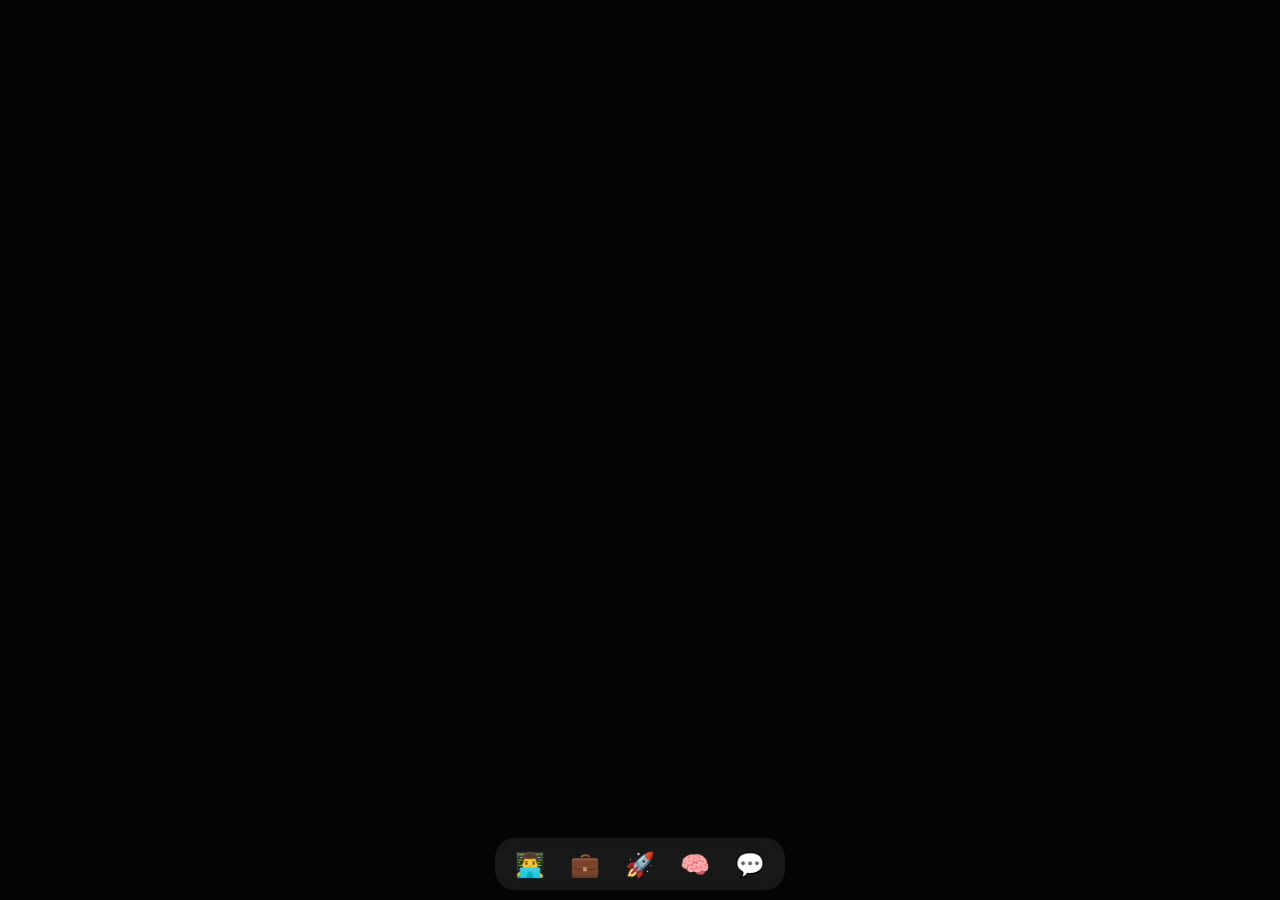
==== wwwroot/index.html @ 562eb1b3 "added index file" ====
<!DOCTYPE html>
<html lang="en">
<head>
    <meta charset="utf-8" />
    <meta name="viewport" content="width=device-width, initial-scale=1.0" />
    <title>Dev OS Portfolio</title>
    
    <!-- Google Fonts -->
    <link rel="preconnect" href="https://fonts.googleapis.com">
    <link rel="preconnect" href="https://fonts.gstatic.com" crossorigin>
    <link href="https://fonts.googleapis.com/css2?family=Outfit:wght@300;400;500;700&display=swap" rel="stylesheet">
    
    <link rel="stylesheet" href="./css/site.css" />
</head>
<body>
    <main role="main" class="desktop">
        
<!-- Taskbar / Dock -->
<div class="taskbar">
    <div class="taskbar-icon" data-target="about" data-tooltip="About Me">👨‍💻</div>
    <div class="taskbar-icon" data-target="experience" data-tooltip="Experience">💼</div>
    <div class="taskbar-icon" data-target="projects" data-tooltip="Projects">🚀</div>
    <div class="taskbar-icon" data-target="tech" data-tooltip="Tech Stack">🧠</div>
    <div class="taskbar-icon" data-target="contact" data-tooltip="Contact">💬</div>
</div>

<!-- About Me Window -->
<div class="os-window" id="window-about">
    <div class="window-header">
        <div class="window-controls">
            <button class="control-btn btn-close"></button>
            <button class="control-btn btn-min"></button>
            <button class="control-btn btn-max"></button>
        </div>
        <div class="window-title">about_me.txt</div>
        <div style="width: 44px;"></div> <!-- Spacer for flex alignment -->
    </div>
    <div class="window-content">
        <h1>Hello, World! 👋</h1>
        <p>I'm a passionate full-stack developer who loves building products that live on the intersection of design and engineering.</p>
        <p>My goal is to build scalable, robust systems with ASP.NET Core while ensuring the frontend experience is flawlessly interactive and beautiful.</p>
        
        <h2 style="margin-top: 30px;">Core Competencies</h2>
        <ul style="color: var(--text-secondary); font-size: 1.1rem; line-height: 1.8;">
            <li>Backend Architecture & API Design</li>
            <li>Database Optimization & EF Core</li>
            <li>Modern Frontend & Interactive UI/UX</li>
            <li>Cloud Deployment & CI/CD Pipelines</li>
        </ul>
    </div>
</div>

<!-- Experience Window -->
<div class="os-window" id="window-experience">
    <div class="window-header">
        <div class="window-controls">
            <button class="control-btn btn-close"></button>
            <button class="control-btn btn-min"></button>
            <button class="control-btn btn-max"></button>
        </div>
        <div class="window-title">timeline.exe</div>
        <div style="width: 44px;"></div>
    </div>
    <div class="window-content">
        <div style="display: flex; justify-content: space-between; align-items: center;">
            <h2 style="margin: 0;">Experience & Education</h2>
            <a href="#" style="padding: 8px 16px; background: var(--accent-color); color: white; text-decoration: none; border-radius: 6px; font-weight: 500; font-size: 0.9rem; transition: background 0.2s; border: 1px solid rgba(255,255,255,0.1);">📄 Resume</a>
        </div>
        <div class="timeline" id="experience-timeline" style="margin-top: 30px;">
            <!-- Rendered dynamically via os-core.js -->
        </div>
    </div>
</div>

<!-- Projects Window -->
<div class="os-window" id="window-projects" style="width: 900px; height: 600px;">
    <div class="window-header">
        <div class="window-controls">
            <button class="control-btn btn-close"></button>
            <button class="control-btn btn-min"></button>
            <button class="control-btn btn-max"></button>
        </div>
        <div class="window-title">projects_directory</div>
        <div style="width: 44px;"></div>
    </div>
    <div class="window-content">
        <h2>Featured Projects</h2>
        <div class="projects-grid" style="margin-top: 20px;">
            <div class="project-card">
                <h3>E-Commerce Platform</h3>
                <p>A full-stack e-commerce solution with real-time inventory and Stripe payment integration.</p>
                <div class="tech-tags">
                    <span class="tech-tag">.NET Core</span>
                    <span class="tech-tag">SQL</span>
                    <span class="tech-tag">Stripe</span>
                </div>
            </div>
            <div class="project-card">
                <h3>Real-time Analytics</h3>
                <p>SignalR based real-time dashboard visualizing thousands of data points per second.</p>
                <div class="tech-tags">
                    <span class="tech-tag">SignalR</span>
                    <span class="tech-tag">Chart.js</span>
                    <span class="tech-tag">Redis</span>
                </div>
            </div>
            <div class="project-card">
                <h3>Dev OS Portfolio</h3>
                <p>You are looking at it! A custom-built window management engine simulating a desktop OS.</p>
                <div class="tech-tags">
                    <span class="tech-tag">Vanilla JS</span>
                    <span class="tech-tag">CSS3</span>
                    <span class="tech-tag">ASP.NET</span>
                </div>
            </div>
        </div>
    </div>
</div>

<!-- Tech Stack Window -->
<div class="os-window" id="window-tech">
    <div class="window-header">
        <div class="window-controls">
            <button class="control-btn btn-close"></button>
            <button class="control-btn btn-min"></button>
            <button class="control-btn btn-max"></button>
        </div>
        <div class="window-title">system_specs.sys</div>
        <div style="width: 44px;"></div>
    </div>
    <div class="window-content">
        <h2>Technical Arsenal</h2>
        <div style="display: flex; gap: 40px; margin-top: 30px; flex-wrap: wrap;">
            <div style="flex: 1; min-width: 200px;">
                <h3 style="color: var(--accent-color);">Backend</h3>
                <ul style="list-style: none; padding: 0; line-height: 2;">
                    <li>C# / .NET 8</li>
                    <li>ASP.NET Core Web API</li>
                    <li>Entity Framework Core</li>
                    <li>SQL Server / PostgreSQL</li>
                    <li>Microservices Architecture</li>
                </ul>
            </div>
            <div style="flex: 1; min-width: 200px;">
                <h3 style="color: var(--accent-color);">Frontend</h3>
                <ul style="list-style: none; padding: 0; line-height: 2;">
                    <li>JavaScript (ES6+) / TypeScript</li>
                    <li>React / Vue.js</li>
                    <li>HTML5 Canvas API</li>
                    <li>Advanced CSS / Tailwind</li>
                    <li>WebSockets / SignalR</li>
                </ul>
            </div>
            <div style="flex: 1; min-width: 200px;">
                <h3 style="color: var(--accent-color);">DevOps & Tools</h3>
                <ul style="list-style: none; padding: 0; line-height: 2;">
                    <li>Git & GitHub Actions</li>
                    <li>Docker & Containers</li>
                    <li>Azure Cloud Services</li>
                    <li>Unit Testing (xUnit)</li>
                </ul>
            </div>
        </div>
    </div>
</div>

<!-- Contact Window -->
<div class="os-window" id="window-contact" style="width: 600px; height: 500px;">
    <div class="window-header">
        <div class="window-controls">
            <button class="control-btn btn-close"></button>
            <button class="control-btn btn-min"></button>
            <button class="control-btn btn-max"></button>
        </div>
        <div class="window-title">terminal_contact.sh</div>
        <div style="width: 44px;"></div>
    </div>
    <div class="window-content">
        <h2>Establish Connection</h2>
        <p>Looking to start a project together? Send a transmission.</p>
        <div class="contact-form" style="margin-top: 30px;">
            <input type="text" placeholder="Your Name" />
            <input type="email" placeholder="Your Email" />
            <textarea rows="4" placeholder="Message Body..."></textarea>
            <button>Send Message</button>
        </div>
        
        <div style="margin-top: 40px; text-align: center;">
            <p style="margin-bottom: 10px;">Or connect via external nodes:</p>
            <div style="display: flex; justify-content: center; gap: 20px;">
                <a href="#" style="color: var(--accent-color); text-decoration: none;">GitHub</a>
                <a href="#" style="color: var(--accent-color); text-decoration: none;">LinkedIn</a>
                <a href="#" style="color: var(--accent-color); text-decoration: none;">Twitter</a>
            </div>
        </div>
    </div>
</div>

    </main>

    <script src="./js/os-core.js"></script>
</body>
</html>
---- wwwroot/css/site.css ----
/* DEV OS - Design System */

:root {
    --os-bg: #050505;
    --os-bg-accent: #0f0f13;
    --glass-bg: rgba(20, 20, 25, 0.6);
    --glass-border: rgba(255, 255, 255, 0.08);
    --glass-shadow: 0 8px 32px 0 rgba(0, 0, 0, 0.6);
    
    --text-primary: #ffffff;
    --text-secondary: #a0a0a5;
    --accent-color: #6366f1;
    --accent-hover: #4f46e5;
    
    --window-border-radius: 12px;
}

body, html {
    margin: 0;
    padding: 0;
    width: 100vw;
    height: 100vh;
    overflow: hidden;
    font-family: 'Outfit', sans-serif;
    background-color: var(--os-bg);
    color: var(--text-primary);
    user-select: none;
}

/* Desktop Environment */
.desktop {
    position: absolute;
    top: 0;
    left: 0;
    width: 100vw;
    height: 100vh;
    overflow: hidden;
    background-color: var(--os-bg);
    background-image: url('/images/walpaper_0001.png');
    background-size: cover;
    background-position: center;
}

/* --- Taskbar / Dock --- */
.taskbar {
    position: absolute;
    bottom: 10px;
    left: 50%;
    transform: translateX(-50%);
    display: flex;
    gap: 15px;
    padding: 6px 15px;
    background: rgba(255, 255, 255, 0.08);
    backdrop-filter: blur(10px);
    -webkit-backdrop-filter: blur(10px);
    border-radius: 20px;
    z-index: 9999;
}

.taskbar-icon {
    width: 40px;
    height: 40px;
    border-radius: 12px;
    background: transparent;
    border: none;
    display: flex;
    align-items: center;
    justify-content: center;
    font-size: 24px;
    cursor: pointer;
    transition: all 0.3s cubic-bezier(0.4, 0, 0.2, 1);
    position: relative;
}

.taskbar-icon:hover {
    transform: translateY(-8px) scale(1.1);
    background: transparent;
    box-shadow: none;
}

.taskbar-icon::after {
    content: attr(data-tooltip);
    position: absolute;
    top: -35px;
    left: 50%;
    transform: translateX(-50%);
    background: rgba(0,0,0,0.8);
    padding: 4px 8px;
    border-radius: 6px;
    font-size: 12px;
    opacity: 0;
    pointer-events: none;
    transition: opacity 0.2s;
    white-space: nowrap;
}

.taskbar-icon:hover::after {
    opacity: 1;
}

.taskbar-icon.open::before {
    content: '';
    position: absolute;
    bottom: -6px;
    width: 6px;
    height: 6px;
    background: var(--text-primary);
    border-radius: 50%;
}

/* --- OS Windows --- */
.os-window {
    position: absolute;
    top: 50px;
    left: 50px;
    width: 800px;
    height: 500px;
    background: var(--glass-bg);
    backdrop-filter: blur(24px);
    -webkit-backdrop-filter: blur(24px);
    border: 1px solid var(--glass-border);
    border-radius: var(--window-border-radius);
    box-shadow: var(--glass-shadow);
    display: flex;
    flex-direction: column;
    overflow: hidden;
    opacity: 0;
    transform: scale(0.95) translateY(20px);
    pointer-events: none;
    transition: opacity 0.3s ease, transform 0.3s ease;
    z-index: 10;
}

.os-window.active {
    opacity: 1;
    transform: scale(1) translateY(0);
    pointer-events: all;
}

.os-window.minimized {
    transform: scale(0) translateY(500px);
    opacity: 0;
    pointer-events: none;
}

.os-window.maximized {
    top: 0 !important;
    left: 0 !important;
    width: 100vw !important;
    height: 100vh !important;
    border-radius: 0;
}

/* Window Header (Draggable) */
.window-header {
    height: 40px;
    background: rgba(255, 255, 255, 0.03);
    border-bottom: 1px solid var(--glass-border);
    display: flex;
    align-items: center;
    justify-content: space-between;
    padding: 0 15px;
    cursor: grab;
}

.window-header:active {
    cursor: grabbing;
}

.window-controls {
    display: flex;
    gap: 8px;
}

.control-btn {
    width: 12px;
    height: 12px;
    border-radius: 50%;
    border: none;
    cursor: pointer;
}

.btn-close { background-color: #ff5f56; }
.btn-min { background-color: #ffbd2e; }
.btn-max { background-color: #27c93f; }

.window-title {
    font-size: 14px;
    font-weight: 500;
    color: var(--text-secondary);
    pointer-events: none;
}

/* Window Content */
.window-content {
    flex: 1;
    padding: 24px;
    overflow-y: auto;
    user-select: text;
}

/* Custom Scrollbar for Windows */
.window-content::-webkit-scrollbar {
    width: 8px;
}
.window-content::-webkit-scrollbar-track {
    background: transparent;
}
.window-content::-webkit-scrollbar-thumb {
    background: rgba(255, 255, 255, 0.2);
    border-radius: 4px;
}
.window-content::-webkit-scrollbar-thumb:hover {
    background: rgba(255, 255, 255, 0.3);
}

/* --- Specific App Styles --- */

/* Typography inside windows */
.window-content h1 { margin-top: 0; font-size: 2.5rem; font-weight: 700; background: linear-gradient(to right, #fff, #a0a0a5); -webkit-background-clip: text; color: transparent; }
.window-content h2 { margin-top: 0; font-size: 1.8rem; font-weight: 600; }
.window-content p { line-height: 1.6; color: var(--text-secondary); font-size: 1.1rem; }

/* LinkedIn Style Experience/Education */
.li-section {
    margin-bottom: 40px;
    background: transparent;
}
.li-section-title {
    font-size: 1.5rem;
    font-weight: 600;
    margin: 0 0 20px 0;
    color: var(--text-primary);
}
.li-item {
    display: flex;
    gap: 16px;
    margin-bottom: 24px;
    padding-bottom: 24px;
    border-bottom: 1px solid var(--glass-border);
}
.li-item:last-child {
    margin-bottom: 0;
    padding-bottom: 0;
    border-bottom: none;
}
.li-logo {
    width: 48px;
    height: 48px;
    object-fit: cover;
    background: white;
    border-radius: 4px;
}
.li-content {
    flex: 1;
    display: flex;
    flex-direction: column;
    gap: 2px;
}
.li-title {
    font-size: 1.1rem;
    font-weight: 600;
    margin: 0;
    color: var(--text-primary);
}
.li-company {
    font-size: 0.95rem;
    margin: 0;
    color: var(--text-primary);
}
.li-date, .li-location {
    font-size: 0.9rem;
    color: var(--text-secondary);
    margin: 0;
}
.li-desc {
    margin-top: 8px;
    font-size: 0.95rem;
    color: var(--text-primary);
}

/* Projects Grid */
.projects-grid {
    display: grid;
    grid-template-columns: repeat(auto-fill, minmax(300px, 1fr));
    gap: 20px;
}
.project-card {
    background: rgba(255, 255, 255, 0.03);
    border: 1px solid var(--glass-border);
    border-radius: 8px;
    padding: 20px;
    transition: transform 0.2s, background 0.2s;
}
.project-card:hover {
    transform: translateY(-5px);
    background: rgba(255, 255, 255, 0.06);
}
.project-card h3 { margin: 0 0 10px 0; }
.tech-tags { display: flex; flex-wrap: wrap; gap: 8px; margin-top: 15px; }
.tech-tag { background: rgba(99, 102, 241, 0.2); color: #c7d2fe; padding: 4px 10px; border-radius: 20px; font-size: 0.8rem; }

/* Contact Form */
.contact-form { display: flex; flex-direction: column; gap: 15px; max-width: 500px; margin: 0 auto; }
.contact-form input, .contact-form textarea {
    width: 100%;
    padding: 12px;
    background: rgba(0,0,0,0.2);
    border: 1px solid var(--glass-border);
    border-radius: 6px;
    color: white;
    font-family: 'Outfit', sans-serif;
}
.contact-form input:focus, .contact-form textarea:focus { outline: none; border-color: var(--accent-color); }
.contact-form button {
    padding: 12px;
    background: var(--accent-color);
    color: white;
    border: none;
    border-radius: 6px;
    font-weight: 600;
    cursor: pointer;
    transition: background 0.2s;
}
.contact-form button:hover { background: var(--accent-hover); }
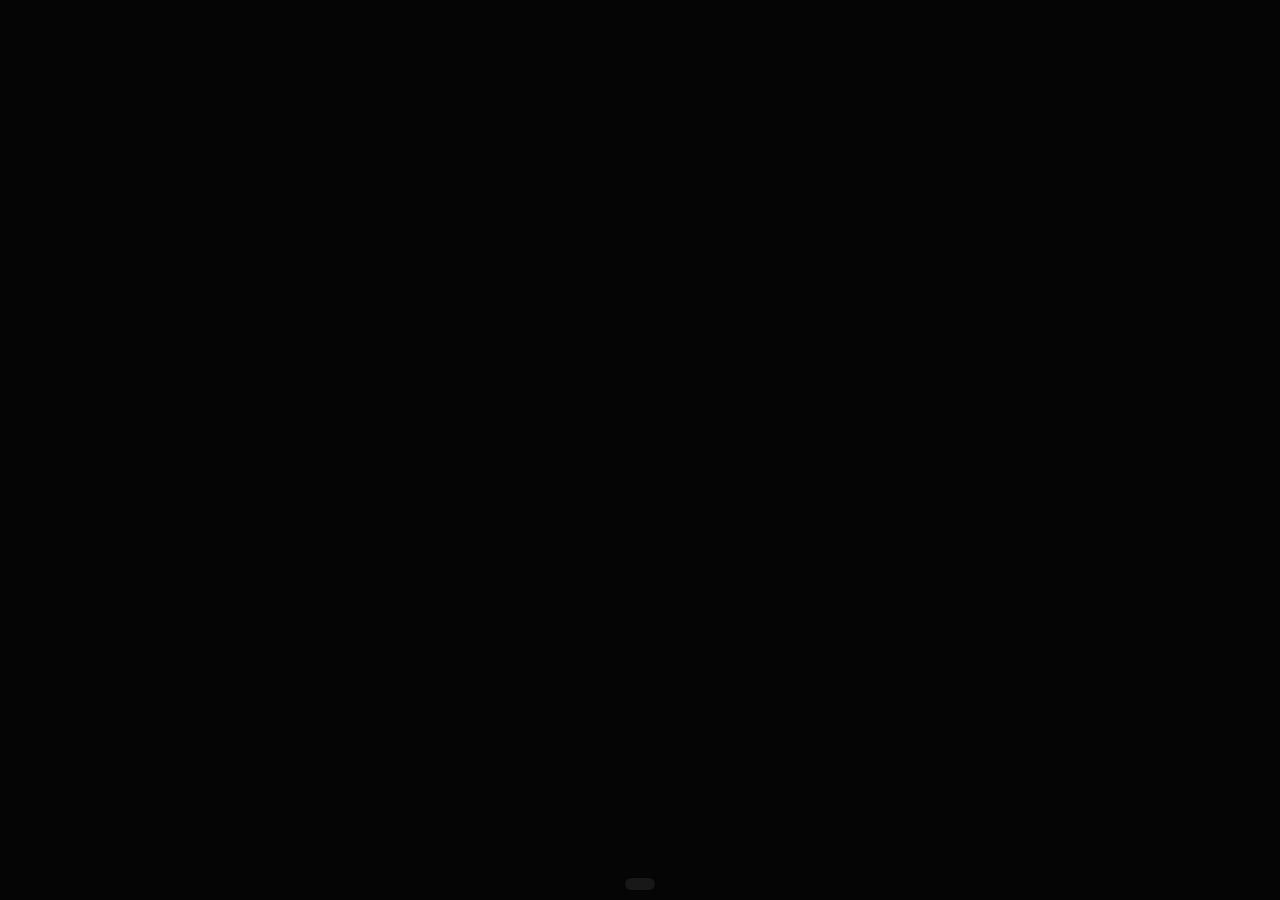
==== commit d9eeb725: "Setting is added" ====
--- a/wwwroot/index.html
+++ b/wwwroot/index.html
@@ -1,203 +1,33 @@
 <!DOCTYPE html>
 <html lang="en">
+
 <head>
     <meta charset="utf-8" />
     <meta name="viewport" content="width=device-width, initial-scale=1.0" />
     <title>Dev OS Portfolio</title>
-    
+
     <!-- Google Fonts -->
     <link rel="preconnect" href="https://fonts.googleapis.com">
     <link rel="preconnect" href="https://fonts.gstatic.com" crossorigin>
     <link href="https://fonts.googleapis.com/css2?family=Outfit:wght@300;400;500;700&display=swap" rel="stylesheet">
-    
+
     <link rel="stylesheet" href="./css/site.css" />
 </head>
+
 <body>
     <main role="main" class="desktop">
-        
-<!-- Taskbar / Dock -->
-<div class="taskbar">
-    <div class="taskbar-icon" data-target="about" data-tooltip="About Me">👨‍💻</div>
-    <div class="taskbar-icon" data-target="experience" data-tooltip="Experience">💼</div>
-    <div class="taskbar-icon" data-target="projects" data-tooltip="Projects">🚀</div>
-    <div class="taskbar-icon" data-target="tech" data-tooltip="Tech Stack">🧠</div>
-    <div class="taskbar-icon" data-target="contact" data-tooltip="Contact">💬</div>
-</div>
 
-<!-- About Me Window -->
-<div class="os-window" id="window-about">
-    <div class="window-header">
-        <div class="window-controls">
-            <button class="control-btn btn-close"></button>
-            <button class="control-btn btn-min"></button>
-            <button class="control-btn btn-max"></button>
-        </div>
-        <div class="window-title">about_me.txt</div>
-        <div style="width: 44px;"></div> <!-- Spacer for flex alignment -->
-    </div>
-    <div class="window-content">
-        <h1>Hello, World! 👋</h1>
-        <p>I'm a passionate full-stack developer who loves building products that live on the intersection of design and engineering.</p>
-        <p>My goal is to build scalable, robust systems with ASP.NET Core while ensuring the frontend experience is flawlessly interactive and beautiful.</p>
-        
-        <h2 style="margin-top: 30px;">Core Competencies</h2>
-        <ul style="color: var(--text-secondary); font-size: 1.1rem; line-height: 1.8;">
-            <li>Backend Architecture & API Design</li>
-            <li>Database Optimization & EF Core</li>
-            <li>Modern Frontend & Interactive UI/UX</li>
-            <li>Cloud Deployment & CI/CD Pipelines</li>
-        </ul>
-    </div>
-</div>
-
-<!-- Experience Window -->
-<div class="os-window" id="window-experience">
-    <div class="window-header">
-        <div class="window-controls">
-            <button class="control-btn btn-close"></button>
-            <button class="control-btn btn-min"></button>
-            <button class="control-btn btn-max"></button>
-        </div>
-        <div class="window-title">timeline.exe</div>
-        <div style="width: 44px;"></div>
-    </div>
-    <div class="window-content">
-        <div style="display: flex; justify-content: space-between; align-items: center;">
-            <h2 style="margin: 0;">Experience & Education</h2>
-            <a href="#" style="padding: 8px 16px; background: var(--accent-color); color: white; text-decoration: none; border-radius: 6px; font-weight: 500; font-size: 0.9rem; transition: background 0.2s; border: 1px solid rgba(255,255,255,0.1);">📄 Resume</a>
-        </div>
-        <div class="timeline" id="experience-timeline" style="margin-top: 30px;">
+        <!-- Taskbar / Dock -->
+        <div class="taskbar" id="dock-container">
             <!-- Rendered dynamically via os-core.js -->
         </div>
-    </div>
-</div>
 
-<!-- Projects Window -->
-<div class="os-window" id="window-projects" style="width: 900px; height: 600px;">
-    <div class="window-header">
-        <div class="window-controls">
-            <button class="control-btn btn-close"></button>
-            <button class="control-btn btn-min"></button>
-            <button class="control-btn btn-max"></button>
-        </div>
-        <div class="window-title">projects_directory</div>
-        <div style="width: 44px;"></div>
-    </div>
-    <div class="window-content">
-        <h2>Featured Projects</h2>
-        <div class="projects-grid" style="margin-top: 20px;">
-            <div class="project-card">
-                <h3>E-Commerce Platform</h3>
-                <p>A full-stack e-commerce solution with real-time inventory and Stripe payment integration.</p>
-                <div class="tech-tags">
-                    <span class="tech-tag">.NET Core</span>
-                    <span class="tech-tag">SQL</span>
-                    <span class="tech-tag">Stripe</span>
-                </div>
-            </div>
-            <div class="project-card">
-                <h3>Real-time Analytics</h3>
-                <p>SignalR based real-time dashboard visualizing thousands of data points per second.</p>
-                <div class="tech-tags">
-                    <span class="tech-tag">SignalR</span>
-                    <span class="tech-tag">Chart.js</span>
-                    <span class="tech-tag">Redis</span>
-                </div>
-            </div>
-            <div class="project-card">
-                <h3>Dev OS Portfolio</h3>
-                <p>You are looking at it! A custom-built window management engine simulating a desktop OS.</p>
-                <div class="tech-tags">
-                    <span class="tech-tag">Vanilla JS</span>
-                    <span class="tech-tag">CSS3</span>
-                    <span class="tech-tag">ASP.NET</span>
-                </div>
-            </div>
-        </div>
-    </div>
-</div>
-
-<!-- Tech Stack Window -->
-<div class="os-window" id="window-tech">
-    <div class="window-header">
-        <div class="window-controls">
-            <button class="control-btn btn-close"></button>
-            <button class="control-btn btn-min"></button>
-            <button class="control-btn btn-max"></button>
-        </div>
-        <div class="window-title">system_specs.sys</div>
-        <div style="width: 44px;"></div>
-    </div>
-    <div class="window-content">
-        <h2>Technical Arsenal</h2>
-        <div style="display: flex; gap: 40px; margin-top: 30px; flex-wrap: wrap;">
-            <div style="flex: 1; min-width: 200px;">
-                <h3 style="color: var(--accent-color);">Backend</h3>
-                <ul style="list-style: none; padding: 0; line-height: 2;">
-                    <li>C# / .NET 8</li>
-                    <li>ASP.NET Core Web API</li>
-                    <li>Entity Framework Core</li>
-                    <li>SQL Server / PostgreSQL</li>
-                    <li>Microservices Architecture</li>
-                </ul>
-            </div>
-            <div style="flex: 1; min-width: 200px;">
-                <h3 style="color: var(--accent-color);">Frontend</h3>
-                <ul style="list-style: none; padding: 0; line-height: 2;">
-                    <li>JavaScript (ES6+) / TypeScript</li>
-                    <li>React / Vue.js</li>
-                    <li>HTML5 Canvas API</li>
-                    <li>Advanced CSS / Tailwind</li>
-                    <li>WebSockets / SignalR</li>
-                </ul>
-            </div>
-            <div style="flex: 1; min-width: 200px;">
-                <h3 style="color: var(--accent-color);">DevOps & Tools</h3>
-                <ul style="list-style: none; padding: 0; line-height: 2;">
-                    <li>Git & GitHub Actions</li>
-                    <li>Docker & Containers</li>
-                    <li>Azure Cloud Services</li>
-                    <li>Unit Testing (xUnit)</li>
-                </ul>
-            </div>
-        </div>
-    </div>
-</div>
-
-<!-- Contact Window -->
-<div class="os-window" id="window-contact" style="width: 600px; height: 500px;">
-    <div class="window-header">
-        <div class="window-controls">
-            <button class="control-btn btn-close"></button>
-            <button class="control-btn btn-min"></button>
-            <button class="control-btn btn-max"></button>
-        </div>
-        <div class="window-title">terminal_contact.sh</div>
-        <div style="width: 44px;"></div>
-    </div>
-    <div class="window-content">
-        <h2>Establish Connection</h2>
-        <p>Looking to start a project together? Send a transmission.</p>
-        <div class="contact-form" style="margin-top: 30px;">
-            <input type="text" placeholder="Your Name" />
-            <input type="email" placeholder="Your Email" />
-            <textarea rows="4" placeholder="Message Body..."></textarea>
-            <button>Send Message</button>
-        </div>
-        
-        <div style="margin-top: 40px; text-align: center;">
-            <p style="margin-bottom: 10px;">Or connect via external nodes:</p>
-            <div style="display: flex; justify-content: center; gap: 20px;">
-                <a href="#" style="color: var(--accent-color); text-decoration: none;">GitHub</a>
-                <a href="#" style="color: var(--accent-color); text-decoration: none;">LinkedIn</a>
-                <a href="#" style="color: var(--accent-color); text-decoration: none;">Twitter</a>
-            </div>
-        </div>
-    </div>
-</div>
+        <!-- Desktop Environment (Windows injected here) -->
+        <div id="desktop-windows"></div>
 
     </main>
 
     <script src="./js/os-core.js"></script>
 </body>
-</html>
+
+</html>
--- a/wwwroot/css/site.css
+++ b/wwwroot/css/site.css
@@ -1,6 +1,7 @@
 /* DEV OS - Design System */
 
 :root {
+    /* Dark Theme (Default) */
     --os-bg: #050505;
     --os-bg-accent: #0f0f13;
     --glass-bg: rgba(20, 20, 25, 0.6);
@@ -15,16 +16,30 @@
     --window-border-radius: 12px;
 }
 
+[data-theme="light"] {
+    --os-bg: #f3f4f6;
+    --os-bg-accent: #e5e7eb;
+    --glass-bg: rgba(255, 255, 255, 0.7);
+    --glass-border: rgba(0, 0, 0, 0.1);
+    --glass-shadow: 0 8px 32px 0 rgba(0, 0, 0, 0.1);
+    
+    --text-primary: #1f2937;
+    --text-secondary: #4b5563;
+    --accent-color: #4f46e5;
+    --accent-hover: #4338ca;
+}
+
 body, html {
     margin: 0;
     padding: 0;
     width: 100vw;
     height: 100vh;
     overflow: hidden;
-    font-family: 'Outfit', sans-serif;
+    font-family: var(--font-family, 'Outfit', sans-serif);
     background-color: var(--os-bg);
     color: var(--text-primary);
     user-select: none;
+    transition: background-color 0.3s, color 0.3s, font-family 0.3s;
 }
 
 /* Desktop Environment */
@@ -308,8 +323,8 @@
     background: rgba(0,0,0,0.2);
     border: 1px solid var(--glass-border);
     border-radius: 6px;
-    color: white;
-    font-family: 'Outfit', sans-serif;
+    color: var(--text-primary);
+    font-family: inherit;
 }
 .contact-form input:focus, .contact-form textarea:focus { outline: none; border-color: var(--accent-color); }
 .contact-form button {
@@ -322,4 +337,26 @@
     cursor: pointer;
     transition: background 0.2s;
 }
-.contact-form button:hover { background: var(--accent-hover); }+.contact-form button:hover { background: var(--accent-hover); }
+
+/* Settings Buttons */
+.settings-btn {
+    padding: 8px 16px;
+    background: rgba(0,0,0,0.2);
+    border: 1px solid var(--glass-border);
+    color: var(--text-primary);
+    border-radius: 6px;
+    cursor: pointer;
+    transition: all 0.2s;
+}
+.settings-btn:hover {
+    background: rgba(255,255,255,0.1);
+    border-color: var(--accent-color);
+}
+[data-theme="light"] .settings-btn {
+    background: rgba(255,255,255,0.5);
+}
+[data-theme="light"] .contact-form input, 
+[data-theme="light"] .contact-form textarea {
+    background: rgba(255,255,255,0.5);
+}
